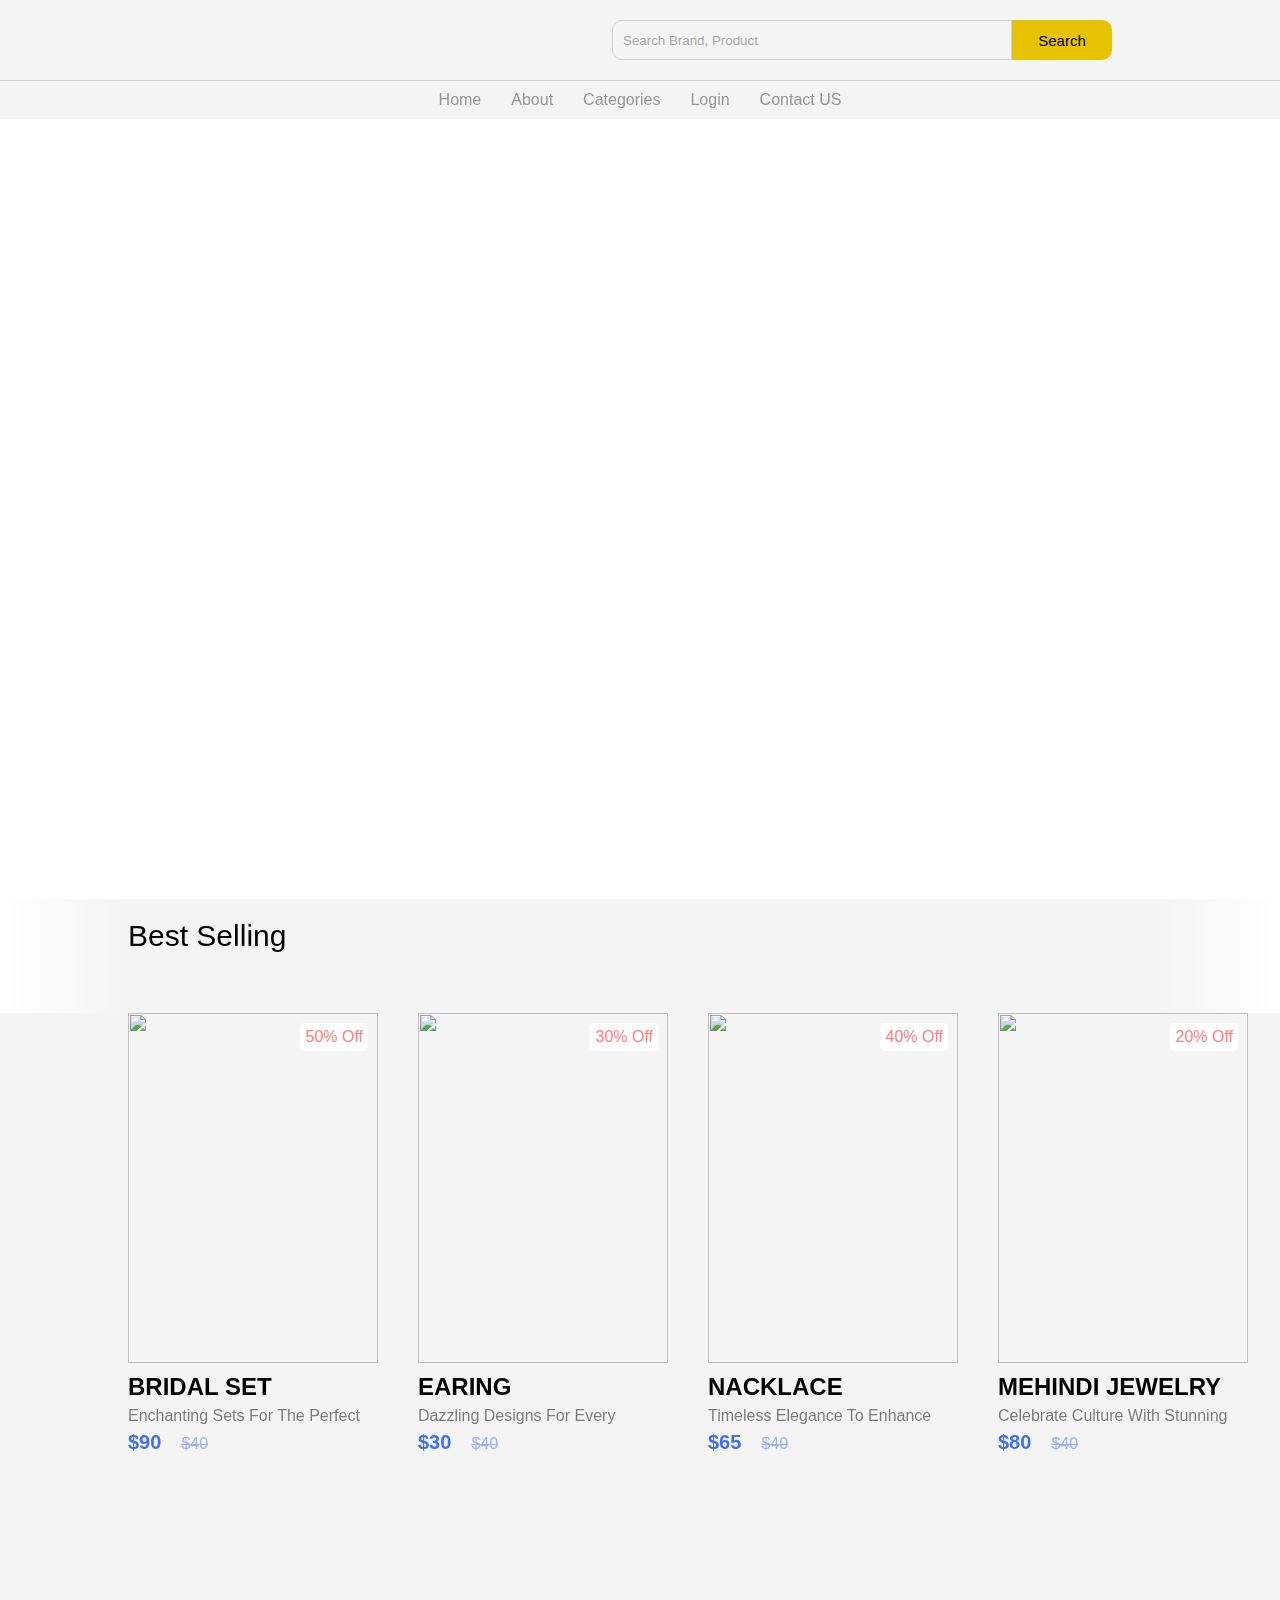
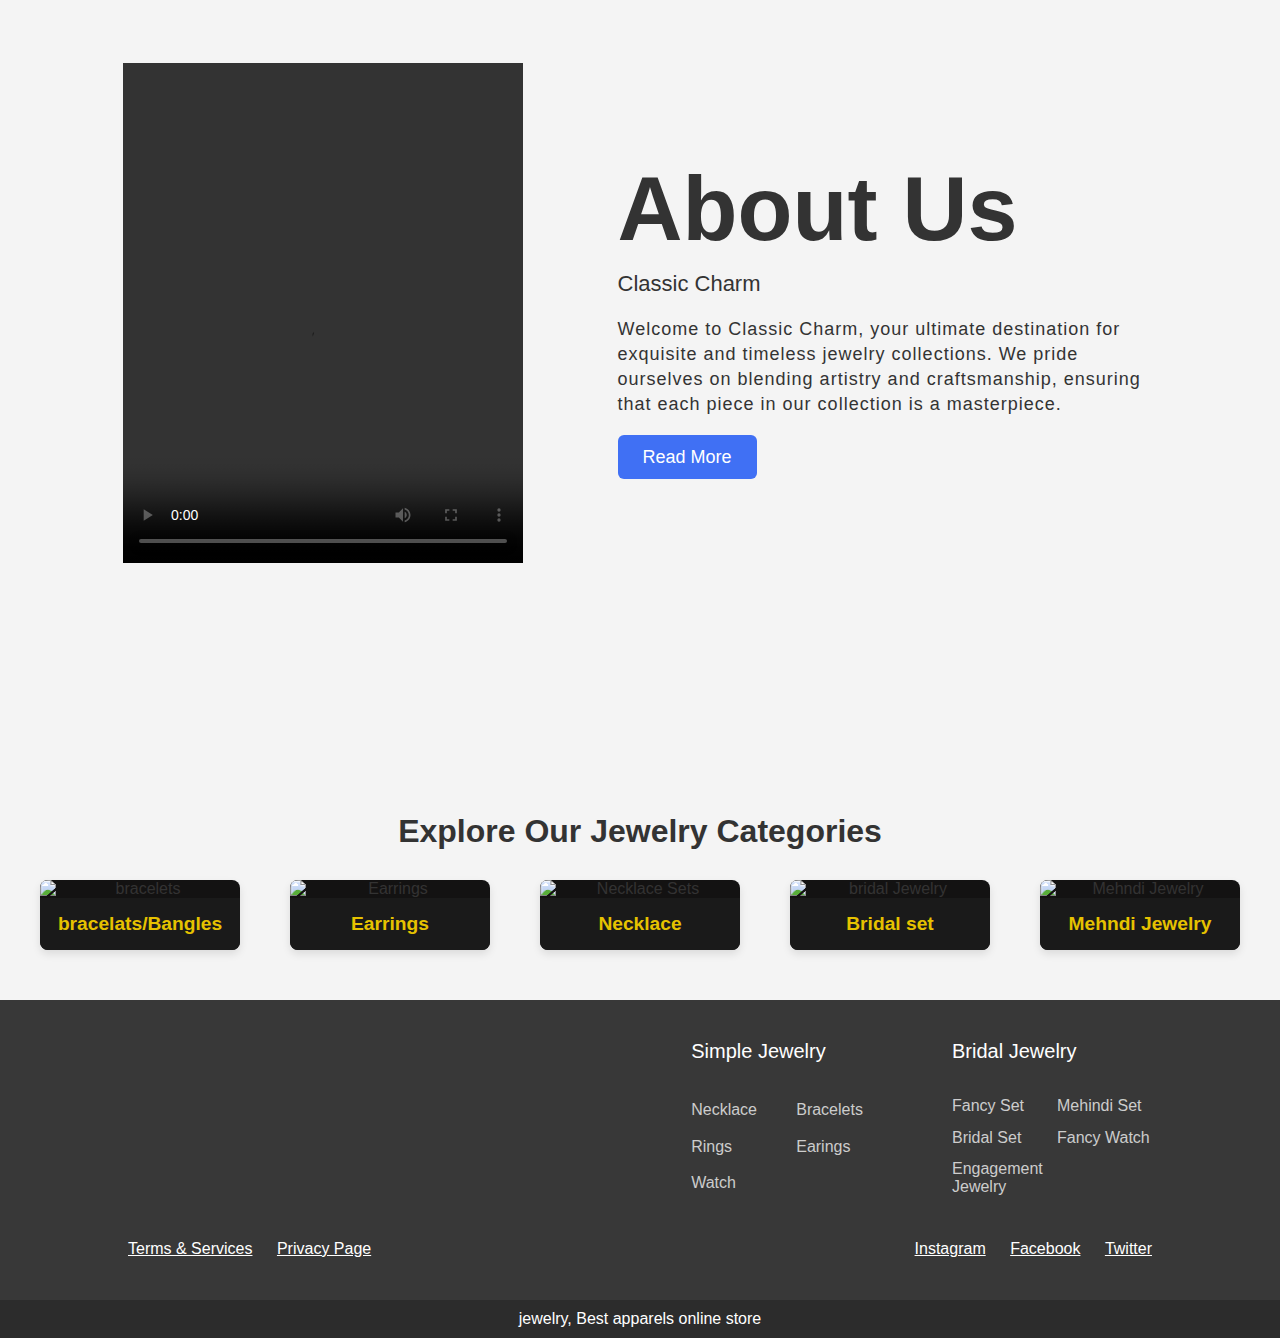
==== index.html @ 6f0bfb01 "Classic Charm Jewelry" ====
<!DOCTYPE html>
<html lang="en">
<head>
    <meta charset="UTF-8">
    <meta name="viewport" content="width=device-width, initial-scale=1.0">
    <title>Classic Charm - Home</title>
    <link rel="stylesheet" href="styles.css">
</head>
<body>
    <!-- Header Section -->
    <header>
        <nav class="navbar">
            <div class="nav">
                <img src="images/logo.png" class="brand-logo" alt="">
                <div class="nav-items">
                    <div class="search">
                        <input type="text" class="search-box" placeholder="search brand, product">
                        <button class="search-btn" style="background-color: #e6c200; color: black;">search</button>
                    </div>
                    <a href="#"><img src="images/logini icon.png" alt=""></a>
                    <a href="#"><img src="images/cart icon.png" alt=""></a>
                </div>
            </div>
            </nav>
            <ul class="links-container">
                <li class="link-item"><a href="index.html" class="link">home</a></li>
                <li class="link-item"><a href="about.html" class="link">about</a></li>
                <li class="link-item"><a href="categories.html" class="link">categories</a></li>
                <li class="link-item"><a href="login.html" class="link">login</a></li>
                <li class="link-item"><a href="contact.html" class="link">Contact US</a></li>
            </ul>
            </header>
<!-- hero section -->
<header class="hero-section">
    <div class="content">
        <p class="sub-heading"></p>
    </div>
</header>

<section class="product">
    <h2 class="product-category">best selling</h2>
    <button class="pre-btn"><img src="images/arrow.png" alt=""></button>
<button class="nxt-btn"><img src="images/arrow.png" alt=""></button>
</section>
<div class="product-container">
    <div class="product-card">
        <div class="product-image">
            <span class="discount-tag">50% off</span>
            <img src="images/about.webp" class="product-thumb" alt="">
            <button class="card-btn">add to whislist</button>
        </div>
        <div class="product-info">
            <h2 class="product-brand">Bridal Set</h2>
            <p class="product-short-des">Enchanting sets for the perfect bridal look.</p>
            <span class="price">$90</span><span class="actual-price">$40</span>
        </div>
    </div>
    <div class="product-card">
        <div class="product-image">
            <span class="discount-tag">30% off</span>
            <img src="images/Earings.jpeg" class="product-thumb" alt="">
            <button class="card-btn">add to whislist</button>
        </div>
        <div class="product-info">
            <h2 class="product-brand">Earing</h2>
            <p class="product-short-des">Dazzling designs for every occasion.</p>
            <span class="price">$30</span><span class="actual-price">$40</span>
        </div>
    </div>
    <div class="product-card">
        <div class="product-image">
            <span class="discount-tag">40% off</span>
            <img src="images/nacklace5.jpeg" class="product-thumb" alt="">
            <button class="card-btn">add to whislist</button>
        </div>
        <div class="product-info">
            <h2 class="product-brand">Nacklace</h2>
            <p class="product-short-des">Timeless elegance to enhance your look.</p>
            <span class="price">$65</span><span class="actual-price">$40</span>
        </div>
        </div>
    <div class="product-card">
        <div class="product-image">
            <span class="discount-tag">20% off</span>
            <img src="images/mehindi3.jpeg" class="product-thumb" alt="">
            <button class="card-btn">add to whislist</button>
        </div>
        <div class="product-info">
            <h2 class="product-brand"> Mehindi Jewelry</h2>
            <p class="product-short-des">Celebrate culture with stunning jewelry</p>
            <span class="price">$80</span><span class="actual-price">$40</span>
        </div>
    </div>
    <div class="product-card">
        <div class="product-image">
            <span class="discount-tag">50% off</span>
            <img src="images/bracelats.jpeg" class="product-thumb" alt="">
            <button class="card-btn">add to whislist</button>
        </div>
        <div class="product-info">
            <h2 class="product-brand">Bracelets</h2>
            <p class="product-short-des">Personalized options for a special gift.</p>
            <span class="price">$30</span><span class="actual-price">$80</span>
        </div>
    </div>
    <div class="product-card">
        <div class="product-image">
            <span class="discount-tag">40% off</span>
            <img src="images/bridal..jpeg" class="product-thumb" alt="">
            <button class="card-btn">add to whislist</button>
        </div>
        <div class="product-info">
            <h2 class="product-brand">Bridal Jewelry</h2>
            <p class="product-short-des">Timeless heirlooms to cherish forever.</p>
            <span class="price">$150</span><span class="actual-price">$250</span>
        </div>
    </div>
    <div class="product-card">
        <div class="product-image">
            <span class="discount-tag">55% off</span>
            <img src="images/mehindi2.jpeg" class="product-thumb" alt="">
            <button class="card-btn">add to whislist</button>
        </div>
        <div class="product-info">
            <h2 class="product-brand"> Mehindi Set</h2>
            <p class="product-short-des">A glamorous touch to traditional attire</p>
            <span class="price">$120</span><span class="actual-price">$180</span>
        </div>
    </div>
    <div class="product-card">
        <div class="product-image">
            <span class="discount-tag">60% off</span>
            <img src="images/Earing2.jpeg" class="product-thumb" alt="">
            <button class="card-btn">add to whislist</button>
        </div>
        <div class="product-info">
            <h2 class="product-brand">Earing</h2>
            <p class="product-short-des">Timeless gifts for loved ones</p>
            <span class="price">$40</span><span class="actual-price">$90</span>
        </div>
    </div>
</div>
<section class="about-us">
    <div class="about">
        <video width="400px" 
        height="500px"
        loop="loop"
        padding-left="100px"
        controls="controls">
     <source src= "images/about.mp4"
 
             type="video/mp4" />
 </video>
      <div class="text">
        <h2>About Us</h2>
       <strong> <h5>Classic Charm </h5></strong>
        <p>Welcome to Classic Charm, your ultimate destination for exquisite and
            timeless jewelry collections. We pride ourselves on blending artistry 
            and craftsmanship, ensuring that each piece in our collection is a masterpiece.
             </p>
        <div class="data">
          <a href="about.html" class="hire">Read More</a>
        </div>
      </div>
    </div>
     </div>
 </section>

 <!-- Categories Section -->
 <section id="categories">
    <h2>Explore Our Jewelry Categories</h2>
    <div class="category-container">
        <div class="category-item">
            <a href="bangles.html">
                <img src="images/bracelats.jpeg" alt="bracelets">
                <h3> bracelats/Bangles</h3>
            </a>
        </div>
        <div class="category-item">
            <a href="earings.html">
                <img src="images/Earings.jpeg" alt="Earrings">
                <h3>Earrings</h3>
            </a>
        </div>
        <div class="category-item">
            <a href="necklace.html">
                <img src="images/nacklace.jpeg" alt="Necklace Sets">
                <h3>Necklace</h3>
            </a>
        </div>
        <div class="category-item">
            <a href="bridal set.html">
                <img src="images/bridal.jpeg" alt="bridal Jewelry">
                <h3>Bridal set</h3>
            </a>
        </div>
        <div class="category-item">
            <a href="mehendi set.html">
                <img src="images/mehindi Set.jpeg" alt="Mehndi Jewelry">
                <h3>Mehndi Jewelry</h3>
            </a>
        </div>
    </div>
</section>

<footer>
    
    <div class="footer-content">
        <img src="images/logo.png" class="logo" alt="">
        <div class="footer-ul-container">
            <ul class="category">
                <li class="category-title">Simple jewelry</li>
                <li><a href="categories.html" class="footer-link">Necklace</a></li>
                <li><a href="categories.html" class="footer-link">bracelets</a></li>
                <li><a href="categories.html" class="footer-link">Rings</a></li>
                <li><a href="categories.html" class="footer-link">Earings</a></li>
                <li><a href="categories.html" class="footer-link">Watch</a></li>
            </ul>
            <ul class="category">
                <li class="category-title">Bridal jewelry</li>
                <li><a href="categories.html" class="footer-link">Fancy Set</a></li>
                <li><a href="categories.html" class="footer-link">Mehindi Set</a></li>
                <li><a href="categories.html" class="footer-link">Bridal Set</a></li>
                <li><a href="categories.html" class="footer-link">Fancy Watch</a></li>
                <li><a href="categories.html" class="footer-link">Engagement jewelry</a></li>
            </ul>
        </div>
    </div>
    <div class="footer-social-container">
        <div>
            <a href="#" class="social-link">terms & services</a>
            <a href="#" class="social-link">privacy page</a>
        </div>
        <div>
            <a href="#" class="social-link">instagram</a>
            <a href="#" class="social-link">facebook</a>
            <a href="#" class="social-link">twitter</a>
        </div>
    </div>
    <p class="footer-credit">jewelry, Best apparels online store</p>
</footer>
    <script src="script.js"></script>
</body>
</html>
---- styles.css ----
*{
    margin: 0;
    padding: 0;
    box-sizing: border-box;
    font-family: 'roboto', sans-serif;
    
}

.navbar{
    position: sticky;
    top: 0;
    left: 0;
    width: 100%;
    background: #f4f4f4;;
    z-index: 9;
}

.nav{
    padding: 10px 10vw;
    display: flex;
    justify-content: space-between;
}

.brand-logo{
    height: 60px;
}

.nav-items{
    display: flex;
    align-items: center;
}

.search{
    width: 500px;
    display: flex;
}

.search-box{
    width: 80%;
    height: 40px;
    padding: 10px;
    border-top-left-radius: 10px;
    border-bottom-left-radius: 10px;
    border: 1px solid #d1d1d1;
    text-transform: capitalize;
    background: none;
    color: #a9a9a9;
    outline: none;
}

.search-btn{
    width: 20%;
    height: 40px;
    padding: 10px 20px;
    border: none;
    outline: none;
    cursor: pointer;
    background: #383838;
    color: #fff;
    text-transform: capitalize;
    font-size: 15px;
    border-top-right-radius: 10px;
    border-bottom-right-radius: 10px;
}

.search-box::placeholder{
    color: #a9a9a9;
}


input[type="serach"]:hover {
    background: #e6c200;
    color: #333;
}

.nav-items a{
    margin-left: 20px;
}

.nav-items a img{
    width: 30px;
}

.links-container{
    width: 100%;
    display: flex;
    padding: 10px 10vw;
    justify-content: center;
    list-style: none;
    border-top: 1px solid #d1d1d1;
    background: #f4f4f4;
}

.link{
    text-transform: capitalize;
    padding: 0 10px;
    margin: 0 5px;
    text-decoration: none;
    color: #383838;
    opacity: 0.5;
    transition: .5s;
}

.link:hover{
    opacity: 1;
}

.hero-section{
    width: 100%;
    height: calc(100vh - 120px);
    background-image: url('images/slide\ 1.jpg');
    background-size: cover;
    display: flex;
    justify-content: center;
    align-items: center;
}


.product{
    background: #f4f4f4;
    position: relative;
    overflow: hidden;
    padding: 20px 0;
}

.product-category{
    padding: 0 10vw;
    font-size: 30px;
    font-weight: 500;
    margin-bottom: 40px;
    text-transform: capitalize;
}

.product-container{
    background: #f4f4f4;
    padding: 0 10vw;
    display: flex;
    overflow-x: auto;
    scroll-behavior: smooth;
}

.product-container::-webkit-scrollbar{
    display: none;
}

.product-card{
    flex: 0 0 auto;
    width: 250px;
    height: 450px;
    margin-right: 40px;
}

.product-image{
    position: relative;
    width: 100%;
    height: 350px;
    overflow: hidden;
}

.product-thumb{
    width: 100%;
    height: 350px;
    object-fit: cover;
}

.discount-tag{
    position: absolute;
    background: #fff;
    padding: 5px;
    border-radius: 5px;
    color: #ff7d7d;
    right: 10px;
    top: 10px;
    text-transform: capitalize;
}

.card-btn{
    position: absolute;
    bottom: 10px;
    left: 50%;
    transform: translateX(-50%);
    padding: 10px;
    width: 90%;
    text-transform: capitalize;
    border: none;
    outline: none;
    background: #fff;
    border-radius: 5px;
    transition: 0.5s;
    cursor: pointer;
    opacity: 0;
}

.product-card:hover .card-btn{
    opacity: 1;
}

.card-btn:hover{
    background: #efefef;
}

.product-info{
    width: 100%;
    height: 100px;
    padding-top: 10px;
}

.product-brand{
    text-transform: uppercase;
}

.product-short-des{
    width: 100%;
    height: 20px;
    line-height: 20px;
    overflow: hidden;
    opacity: 0.5;
    text-transform: capitalize;
    margin: 5px 0;
}

.price{
    font-weight: 900;
    font-size: 20px;
}

.actual-price{
    margin-left: 20px;
    opacity: 0.5;
    text-decoration: line-through;
}

.pre-btn, .nxt-btn{
    border: none;
    width: 10vw;
    height: 100%;
    position: absolute;
    top: 0;
    display: flex;
    justify-content: center;
    align-items: center;
    background: linear-gradient(90deg, rgba(255, 255, 255, 0) 0%, #fff 100%);
    cursor: pointer;
    z-index: 8;
}

.pre-btn{
    left: 0;
    transform: rotate(180deg);
}

.nxt-btn{
    right: 0;
}

.pre-btn img, .nxt-btn img{
    opacity: 0.2;
}

.pre-btn:hover img, .nxt-btn:hover img{
    opacity: 1;
}
.about-us {
    display: flex;
    align-items: center;
    height: 100vh;
    width: 100%;
    padding: 70px 0x;
    background: #f4f4f4;
  }
  
  .about {
    width: 1130px;
    max-width: 100%;
    margin: 0 auto;
    display: flex;
    align-items: center;
    justify-content: space-around;
  }
  .text {
    width: 540px;
  }
  .text h2 {
    color: #333;
    font-size: 90px;
    font-weight: 600;
    margin-bottom: 10px;
  }
  .text h5 {
    color: #333;
    font-size: 22px;
    font-weight: 500;
    margin-bottom: 20px;
  }
  span {
    color: #4070f4;
  }
  .text p {
    color: #333;
    font-size: 18px;
    line-height: 25px;
    letter-spacing: 1px;
  }
  .data {
    margin-top: 30px;
  }
  .hire {
    font-size: 18px;
    background: #4070f4;
    color: #fff;
    text-decoration: none;
    border: none;
    padding: 12px 25px;
    border-radius: 6px;
    transition: 0.5s;
  }
  .hire:hover {
    background: #000;
  }


footer{
    position: relative;
    width: 100%;
    padding: 40px 10vw;
    padding-bottom: 80px;
    background: #383838;
}

.footer-content{
    display: flex;
    width: 100%;
    justify-content: space-between;
}

.footer-content .logo{
    height: 160px;
}

.footer-ul-container{
    width: 45%;
    display: flex;
    justify-content: space-between;
}

.category{
    width: 200px;
    display: grid;
    grid-template-columns: repeat(2, 1fr);
    grid-gap: 10px;
    list-style: none;
}

.category-title{
    grid-column: span 2;
    text-transform: capitalize;
    color: #fff;
    font-size: 20px;
    margin-bottom: 20px;
}

.category .footer-link{
    text-decoration: none;
    text-transform: capitalize;
    color: rgba(255, 255, 255, 0.75);
}

.footer-link:hover{
    color: #fff;
}
.footer-title, .info{
    color: rgba(255, 255, 255, 0.75);
    margin: 20px 0;
    text-transform: capitalize;
}

.footer-title{
    margin-top: 80px;
    color: #fff;
}

.footer-social-container{
    margin-top: 40px;
    display: flex;
    justify-content: space-between;
}

.social-link{
    color: #fff;
    margin-left: 20px;
    text-transform: capitalize;
}

.social-link:nth-child(1){
    margin-left: 0;
}

.footer-credit{
    width: 100%;
    padding: 10px;
    position: absolute;
    left: 0;
    bottom: 0;
    text-align: center;
    color: #fff;
    background: rgba(0, 0, 0, 0.2);
}

/* Category Section Styling */
#categories {
    text-align: center;
    padding: 50px 0;
    background: #f4f4f4;
}

#categories h2 {
    font-size: 2em;
    margin-bottom: 30px;
    color: #333;
}

.category-container {
    display: flex;
    justify-content: center;
    flex-wrap: wrap;
    gap: 50px; /* Space between categories */
}

.category-item {
    background: #131212;
    box-shadow: 0 4px 8px rgba(0, 0, 0, 0.1);
    transition: transform 0.3s ease, box-shadow 0.3s ease;
    width: 200px;
    border-radius: 8px;
    overflow: hidden;
}

.category-item img {
    width: 100%;
    height: auto;
    display: block;
}

.category-item h3 {
    padding: 15px 10px;
    background: #1a1a1a;
    color: #e6c200;
    font-size: 1.2em;
}

.category-item a {
    text-decoration: none;
    color: #333;
}

.category-item:hover {
    transform: translateY(-10px); /* Lift effect */
    box-shadow: 0 8px 16px rgba(0, 0, 0, 0.2);
}
/* Contact & Login Section */
.contact-section,
.login-section {
    background: #fff;
    padding: 40px;
    max-width: 600px;
    margin: 20px auto;
    border-radius: 10px;
    box-shadow: 0px 5px 15px rgba(0, 0, 0, 0.1);
}

.contact-section h2,
.login-section h2 {
    text-align: center;
    margin-bottom: 20px;
    color: #333;
}

form label {
    margin-bottom: 10px;
    display: block;
    font-weight: bold;
}

form input,
form textarea {
    width: 100%;
    padding: 10px;
    margin-bottom: 20px;
    border: 1px solid #ddd;
    border-radius: 5px;
    background: #f8f8f8;
}

input[type="submit"] {
    width: 100%;
    background: #1a1a1a;
    color: #fff;
    border: none;
    padding: 15px;
    cursor: pointer;
    border-radius: 5px;
    font-weight: bold;
    transition: background 0.3s ease;
}

input[type="submit"]:hover {
    background: #e6c200;
    color: #333;
}
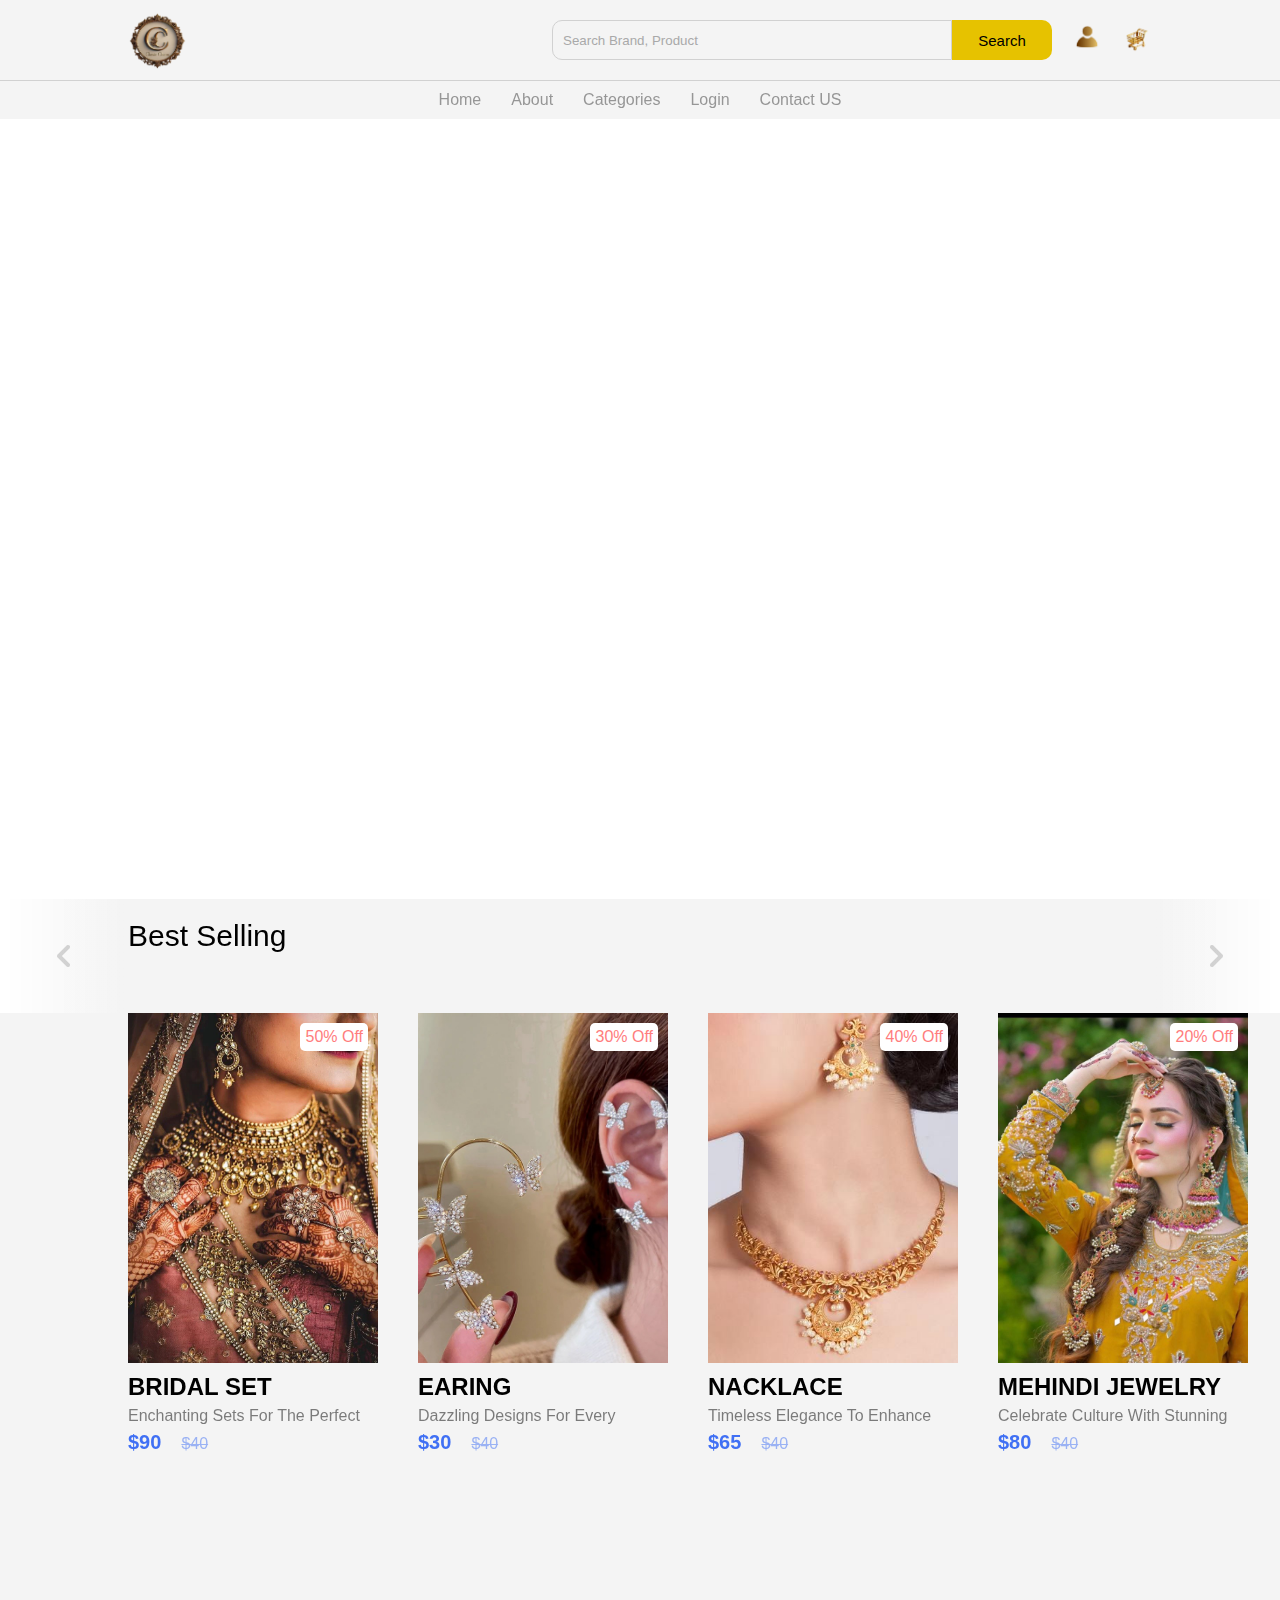
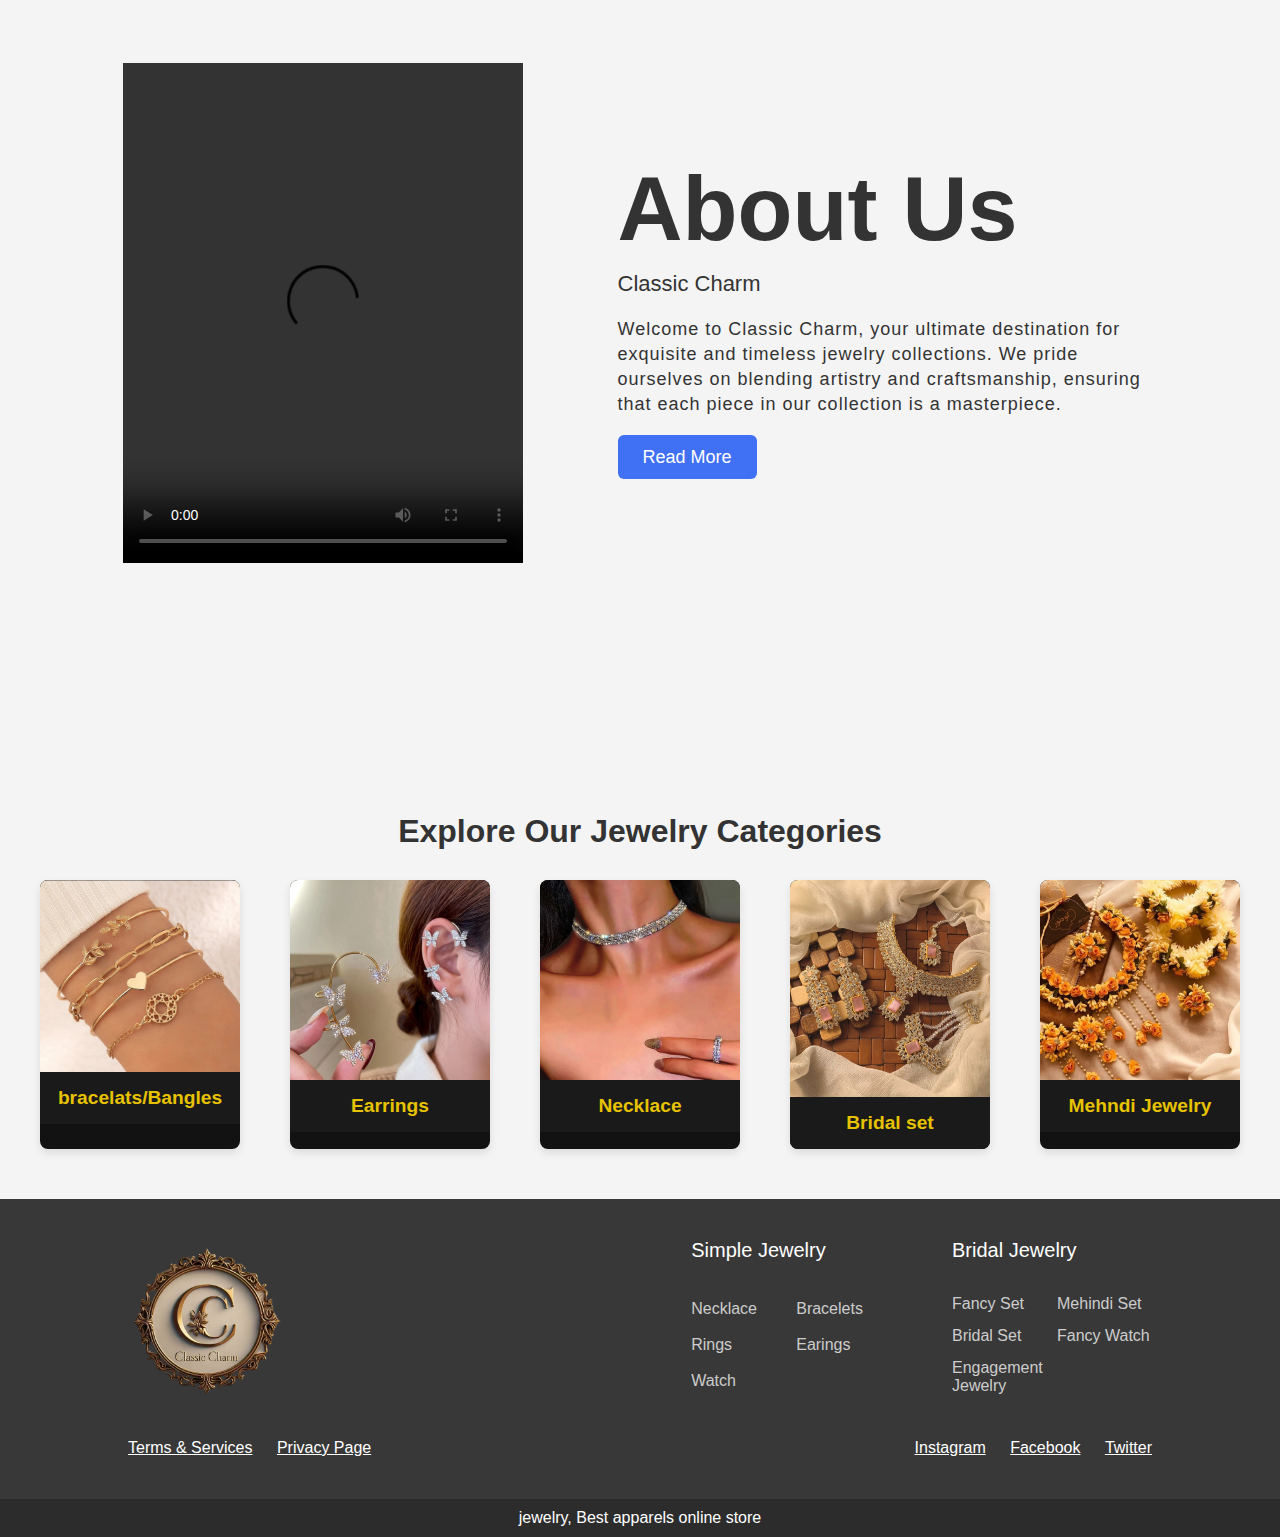
==== commit 36265a03: "index.html" ====
--- a/index.html
+++ b/index.html
@@ -11,14 +11,14 @@
     <header>
         <nav class="navbar">
             <div class="nav">
-                <img src="images/logo.png" class="brand-logo" alt="">
+                <img src="logo.png" class="brand-logo" alt="">
                 <div class="nav-items">
                     <div class="search">
                         <input type="text" class="search-box" placeholder="search brand, product">
                         <button class="search-btn" style="background-color: #e6c200; color: black;">search</button>
                     </div>
-                    <a href="#"><img src="images/logini icon.png" alt=""></a>
-                    <a href="#"><img src="images/cart icon.png" alt=""></a>
+                    <a href="#"><img src="logini icon.png" alt=""></a>
+                    <a href="#"><img src="cart icon.png" alt=""></a>
                 </div>
             </div>
             </nav>
@@ -39,14 +39,14 @@
 
 <section class="product">
     <h2 class="product-category">best selling</h2>
-    <button class="pre-btn"><img src="images/arrow.png" alt=""></button>
-<button class="nxt-btn"><img src="images/arrow.png" alt=""></button>
+    <button class="pre-btn"><img src="arrow.png" alt=""></button>
+<button class="nxt-btn"><img src="arrow.png" alt=""></button>
 </section>
 <div class="product-container">
     <div class="product-card">
         <div class="product-image">
             <span class="discount-tag">50% off</span>
-            <img src="images/about.webp" class="product-thumb" alt="">
+            <img src="about.webp" class="product-thumb" alt="">
             <button class="card-btn">add to whislist</button>
         </div>
         <div class="product-info">
@@ -58,7 +58,7 @@
     <div class="product-card">
         <div class="product-image">
             <span class="discount-tag">30% off</span>
-            <img src="images/Earings.jpeg" class="product-thumb" alt="">
+            <img src="Earings.jpeg" class="product-thumb" alt="">
             <button class="card-btn">add to whislist</button>
         </div>
         <div class="product-info">
@@ -70,7 +70,7 @@
     <div class="product-card">
         <div class="product-image">
             <span class="discount-tag">40% off</span>
-            <img src="images/nacklace5.jpeg" class="product-thumb" alt="">
+            <img src="nacklace5.jpeg" class="product-thumb" alt="">
             <button class="card-btn">add to whislist</button>
         </div>
         <div class="product-info">
@@ -82,7 +82,7 @@
     <div class="product-card">
         <div class="product-image">
             <span class="discount-tag">20% off</span>
-            <img src="images/mehindi3.jpeg" class="product-thumb" alt="">
+            <img src="mehindi3.jpeg" class="product-thumb" alt="">
             <button class="card-btn">add to whislist</button>
         </div>
         <div class="product-info">
@@ -94,7 +94,7 @@
     <div class="product-card">
         <div class="product-image">
             <span class="discount-tag">50% off</span>
-            <img src="images/bracelats.jpeg" class="product-thumb" alt="">
+            <img src="bracelats.jpeg" class="product-thumb" alt="">
             <button class="card-btn">add to whislist</button>
         </div>
         <div class="product-info">
@@ -106,7 +106,7 @@
     <div class="product-card">
         <div class="product-image">
             <span class="discount-tag">40% off</span>
-            <img src="images/bridal..jpeg" class="product-thumb" alt="">
+            <img src="bridal..jpeg" class="product-thumb" alt="">
             <button class="card-btn">add to whislist</button>
         </div>
         <div class="product-info">
@@ -118,7 +118,7 @@
     <div class="product-card">
         <div class="product-image">
             <span class="discount-tag">55% off</span>
-            <img src="images/mehindi2.jpeg" class="product-thumb" alt="">
+            <img src="mehindi2.jpeg" class="product-thumb" alt="">
             <button class="card-btn">add to whislist</button>
         </div>
         <div class="product-info">
@@ -130,7 +130,7 @@
     <div class="product-card">
         <div class="product-image">
             <span class="discount-tag">60% off</span>
-            <img src="images/Earing2.jpeg" class="product-thumb" alt="">
+            <img src="Earing2.jpeg" class="product-thumb" alt="">
             <button class="card-btn">add to whislist</button>
         </div>
         <div class="product-info">
@@ -147,7 +147,7 @@
         loop="loop"
         padding-left="100px"
         controls="controls">
-     <source src= "images/about.mp4"
+     <source src= "about.mp4"
  
              type="video/mp4" />
  </video>
@@ -172,31 +172,31 @@
     <div class="category-container">
         <div class="category-item">
             <a href="bangles.html">
-                <img src="images/bracelats.jpeg" alt="bracelets">
+                <img src="bracelats.jpeg" alt="bracelets">
                 <h3> bracelats/Bangles</h3>
             </a>
         </div>
         <div class="category-item">
             <a href="earings.html">
-                <img src="images/Earings.jpeg" alt="Earrings">
+                <img src="Earings.jpeg" alt="Earrings">
                 <h3>Earrings</h3>
             </a>
         </div>
         <div class="category-item">
             <a href="necklace.html">
-                <img src="images/nacklace.jpeg" alt="Necklace Sets">
+                <img src="nacklace.jpeg" alt="Necklace Sets">
                 <h3>Necklace</h3>
             </a>
         </div>
         <div class="category-item">
             <a href="bridal set.html">
-                <img src="images/bridal.jpeg" alt="bridal Jewelry">
+                <img src="bridal.jpeg" alt="bridal Jewelry">
                 <h3>Bridal set</h3>
             </a>
         </div>
         <div class="category-item">
             <a href="mehendi set.html">
-                <img src="images/mehindi Set.jpeg" alt="Mehndi Jewelry">
+                <img src="mehindi Set.jpeg" alt="Mehndi Jewelry">
                 <h3>Mehndi Jewelry</h3>
             </a>
         </div>
@@ -206,7 +206,7 @@
 <footer>
     
     <div class="footer-content">
-        <img src="images/logo.png" class="logo" alt="">
+        <img src="logo.png" class="logo" alt="">
         <div class="footer-ul-container">
             <ul class="category">
                 <li class="category-title">Simple jewelry</li>
@@ -241,4 +241,4 @@
 </footer>
     <script src="script.js"></script>
 </body>
-</html>+</html>
